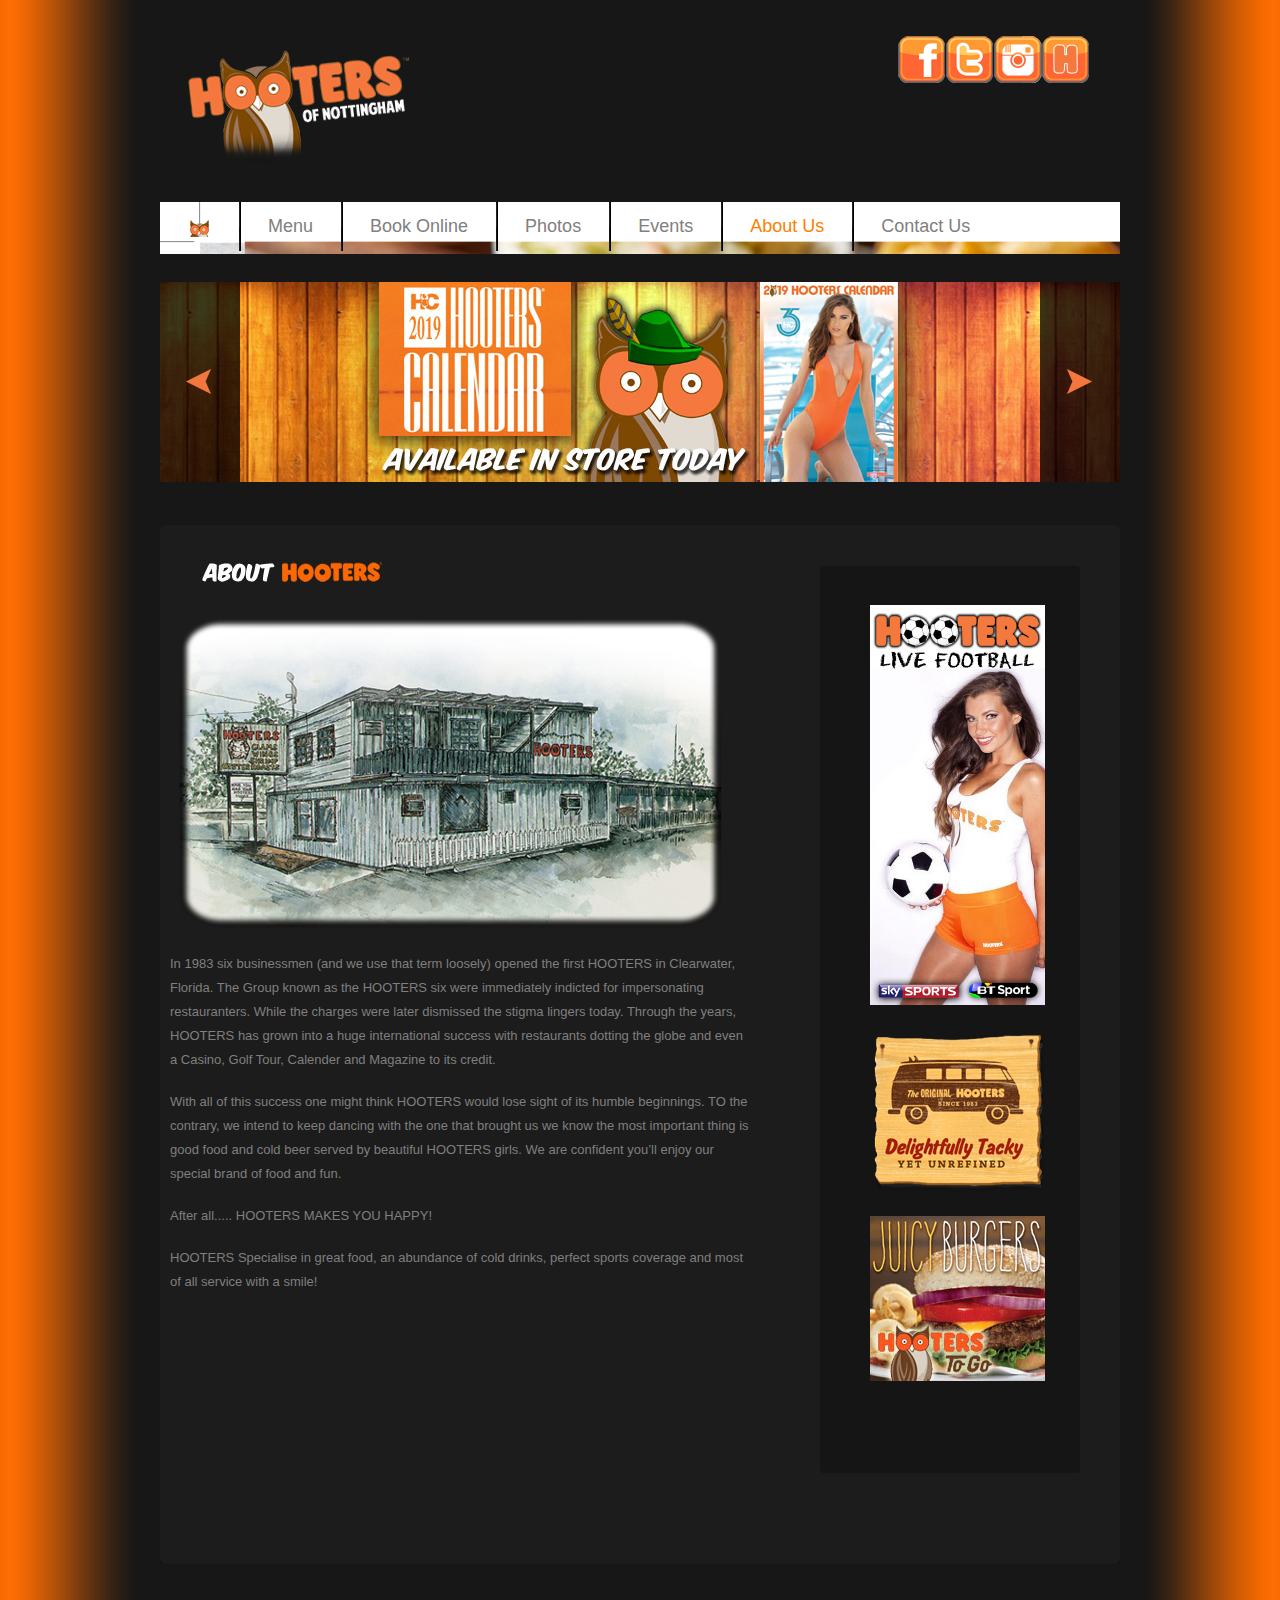
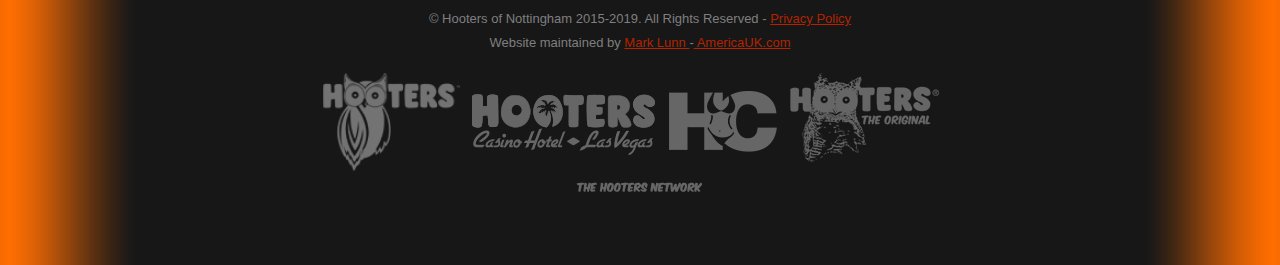
==== aboutus.html @ 4b5f1d2c "Base - 1.0.0" ====
<!DOCTYPE html>
<html lang="en">
<head>
 <link rel="apple-touch-icon" sizes="57x57" href="/apple-icon-57x57.png">
<link rel="apple-touch-icon" sizes="60x60" href="/apple-icon-60x60.png">
<link rel="apple-touch-icon" sizes="72x72" href="/apple-icon-72x72.png">
<link rel="apple-touch-icon" sizes="76x76" href="/apple-icon-76x76.png">
<link rel="apple-touch-icon" sizes="114x114" href="/apple-icon-114x114.png">
<link rel="apple-touch-icon" sizes="120x120" href="/apple-icon-120x120.png">
<link rel="apple-touch-icon" sizes="144x144" href="/apple-icon-144x144.png">
<link rel="apple-touch-icon" sizes="152x152" href="/apple-icon-152x152.png">
<link rel="apple-touch-icon" sizes="180x180" href="/apple-icon-180x180.png">
<link rel="icon" type="image/png" sizes="192x192"  href="/android-icon-192x192.png">
<link rel="icon" type="image/png" sizes="32x32" href="/favicon-32x32.png">
<link rel="icon" type="image/png" sizes="96x96" href="/favicon-96x96.png">
<link rel="icon" type="image/png" sizes="16x16" href="/favicon-16x16.png">
<link rel="manifest" href="/manifest.json">
<meta name="msapplication-TileColor" content="#ffffff">
<meta name="msapplication-TileImage" content="/ms-icon-144x144.png">
<meta name="theme-color" content="#ffffff"> <title>Hooters of Nottingham - About Us</title>
    <meta charset="utf-8">
    <link rel="stylesheet" href="css/reset.css" type="text/css" media="screen">
    <link rel="stylesheet" href="css/style.css" type="text/css" media="screen">
    <link rel="stylesheet" href="css/grid.css" type="text/css" media="screen">   
    <script src="js/jquery-1.7.1.min.js" type="text/javascript"></script>
    <script src="js/cufon-yui.js" type="text/javascript"></script>
    <script src="js/cufon-replace.js" type="text/javascript"></script>
    <script src="js/Vegur_500.font.js" type="text/javascript"></script> 
    <script src="js/FF-cash.js" type="text/javascript"></script>      
    <script src="js/tms-0.3.js" type="text/javascript"></script>
    <script src="js/tms_presets.js" type="text/javascript"></script>
    <script src="js/jquery.easing.1.3.js" type="text/javascript"></script>
    <script src="js/jquery.equalheights.js" type="text/javascript"></script>
	<!--[if lt IE 8]>
    <div style=' clear: both; text-align:center; position: relative;'>
        
        </a>
    </div>
	<![endif]-->
    <!--[if lt IE 9]>
   		<script type="text/javascript" src="js/html5.js"></script>
        <link rel="stylesheet" href="css/ie.css" type="text/css" media="screen">
	<![endif]-->
    <style type="text/css">
<!--
.style3 {font-size: 18px}
.style4 {color: #FFFFFF}
.style6 {font-size: 12px}
.style7 {color: #7F7F7F}
.style9 {
	font-size: x-large;
	color: #FF6600;
}
.style12 {
	font-size: 14px;
	color: #FF6600;
}
.style14 {color: #FF6600; font-weight: bold; }
-->
    </style>
    <script src="Scripts/AC_ActiveX.js" type="text/javascript"></script>
    <script src="Scripts/AC_RunActiveContent.js" type="text/javascript"></script>
</head>
<body id="page1"><div id="fb-root"></div>
<script>(function(d, s, id) {
  var js, fjs = d.getElementsByTagName(s)[0];
  if (d.getElementById(id)) return;
  js = d.createElement(s); js.id = id;
  js.src = "//connect.facebook.net/en_US/all.js#xfbml=1";
  fjs.parentNode.insertBefore(js, fjs);
}(document, 'script', 'facebook-jssdk'));</script>
	<div class="main-bg">
        <div class="bg">
            <!--==============================header=================================-->
            <header>
                <div class="main">
                    <div class="wrapper">
                        <h1><a href="index.html">logo</a></h1>
                        <div class="fright">
                            <div class="indent"><span class="phone"><a href="https://www.facebook.com/pages/Hooters-of-Nottingham/21602731439" target="_blank"><img src="images/facebook.png" alt="Facebook" width="48" height="48" border="0"></a><a href="https://twitter.com/Hootersnotts" target="_blank"><img src="images/twitter.png" alt="Twitter" width="48" height="48" border="0"></a><a href="https://www.instagram.com/hootersnotts" target="_blank"><img src="images/instagram.png" alt="Instagram" border="0"></a><img src="images/Hooters.png" alt="Hooters.com" width="48" height="48" border="0"></span>                            </div>
                        </div>
                    </div>
                    <nav>
                        <ul class="menu">
                            <li><a href="index.html">Home</a></li>
                            <li><a href="menu.html">Menu</a></li>
                            <li><a href="bookonline.html">Book Online  </a></li>
                            <li><a href="photos.html">Photos</a></li>
                            <li><a href="events.html">Events</a></li>
                            <li><a class="active" href="aboutus.html">About us </a></li>
							<li><a href="contactus.html">Contact us </a></li>
                        </ul>
                    </nav>
                    <div class="slider-wrapper">
                        <div class="slider">
                            <ul class="items">
                                         <li>
                                    <img src="images/slider-img1.jpg" alt="" />
                                </li>
                                <li>
                                    <img src="images/slider-img2.jpg" alt="" />
                                </li>
								<li>
                                    <img src="images/slider-img3.jpg" alt="" />
                                </li>
								<li>
                                    <img src="images/slider-img4.jpg" alt="" />
                                </li>
                             
                                  
                            </ul>
                        </div>
                        <a class="prev" href="#">prev</a>
                        <a class="next" href="#">next</a>
                  </div>
                </div>
            </header>
            
            <!--==============================content================================-->
            <section id="content"><div class="ic"></div>
                <div class="main">
                    <div class="container_12">
                      <div class="container-bot">
                            <div class="container-top">
                                <div class="container">
                                    <div class="wrapper">
                                        <article class="grid_8">
                                          <div class="indent-left">
                                                <h2 class="style9"><img src="images/about.jpg" alt="" width="478" height="40"></h2>
                                          </div>
                                          <table width="580" border="0" align="center">
                                            <tr>
                                              <td><div class="indent-left">
                                                <h2 class="style9">&nbsp;</h2>
                                              </div>
                                                <p><img src="images/Original-Restaurant.jpg" alt="Original Hooters Clearwater Florida USA" width="560" height="325"></p>
                                                <p>In 1983 six businessmen (and we use that term loosely) opened the first HOOTERS in Clearwater, Florida. The Group known as the HOOTERS six were immediately indicted for impersonating restauranters. While the charges were later dismissed the stigma lingers today. Through the years, HOOTERS has grown into a huge international success with restaurants dotting the globe and even a Casino, Golf Tour, Calender and Magazine to its credit.</p>
                                                <p>With all of this success one might think HOOTERS would lose sight of its humble beginnings. TO the contrary, we intend to keep dancing with the one that brought us we know the most important thing is good food and cold beer served by beautiful HOOTERS girls. We are confident you’ll enjoy our special brand of food and fun.</p>
                                                <p>After all..... HOOTERS MAKES YOU HAPPY!</p>
                                                <p>HOOTERS Specialise in great food, an abundance of cold drinks, perfect sports coverage and most of all service with a smile!</p>
                                              </td>
                                            </tr>
                                          </table>
                                          <p>&nbsp;</p>
                                          <p>&nbsp;</p>
                                    <div class="indent-left"><BR>
                                              <p class="prev-indent-bot"><a href="http://www.modifiednationals.co.uk" target="_parent"></a>&nbsp;</p>
                                          </div>
                                        </article>
                                        <article class="grid_4">
                                          <div class="indent-left2 indent-top">
                                                <div class="box p4">
                                                  <div class="padding">
                                                    <div align="center">
                                                      <p class="p0 style3 style4">&nbsp;</p>
                                                      <p class="p0 style3 style7"><img src="images/football.jpg" alt="Live Football at Hooters" width="175" height="400"></p>
                                                      
                                                      <p class="p0 style3 style7">&nbsp;</p>
                                                      <p class="p0 style3 style7"><img src="images/btn_deck_tacky-sm.png" alt="Original Hooters" width="175" height="163" border="0"></p>
                                                      <p class="p0 style3 style7">&nbsp;</p>
                                                      <p class="p0 style3 style7"><a href="menu.html"><img src="images/img-juicy-burgers-sm.jpg" alt="Hooters Burgers" width="175" height="165" border="0"></a></p>
                                                      <p class="p0 style3 style7">&nbsp;</p>
                                                      <p class="p0 style3 style7"> <p class="p0 style4 style6">&nbsp;</p>
                                                      <p class="p0 style4 style6">&nbsp;</p>
                                                    </div>
                                                  </div>
                                                </div>
                                          </div>
                                        </article>
                                  </div>
                                </div>
                            </div>
                      </div>
                    </div>
                </div>
            </section>
            
            <!--==============================footer=================================-->
           <footer>
                <div class="main">
                  <p><span>&copy; Hooters of Nottingham 2015-2019. All Rights Reserved - <a href="privacypolicy.html">Privacy Policy</a><BR>
                  Website maintained by <a href="mailto:mark.lunn@hootersnottingham.co.uk">Mark Lunn </a>-<a href="http://www.americauk.com" target="_blank"> AmericaUK.com</a> </span></p>
                  <div align="center">
                    <table width="650" border="0" align="center">
                      <tr>
                        <td width="141"><div align="right"><img src="images/Hooters_Logo_White.png" alt="Hooters.com" width="137" height="98" border="0"></div></td>
                        <td width="203"><div align="center"><img src="images/hooters-casino.png" alt="Hooters Casino" width="184" height="100" border="0" align="middle"></div></td>
                        <td width="118"><img src="images/hooters-calendar.png" alt="Hooters Calendar" width="108" height="100" border="0"></td>
                        <td width="170"><img src="images/original-hooters.png" alt="Original Hooters" width="149" height="89" border="0"></td>
                      </tr>
                    </table>
                  </div>
                  <p><img src="images/hootersnetwork.jpg" alt="The Hooters Network" width="161" height="34"></p>
                  <p><a href="http://www.hooters.com" target="_blank"></a></p>
              </div>
            </footer>
        </div>
    </div>
	<script type="text/javascript"> Cufon.now(); </script>
    <script type="text/javascript">
		$(window).load(function() {
			$('.slider')._TMS({
				duration:1000,
				easing:'easeOutQuint',
				preset:'simpleFade',
				slideshow:7000,
				banners:false,
				pauseOnHover:true,
				pagination:false,
				pagNums:false,
				nextBu:'.next',
				prevBu:'.prev'
			});
		});
    </script>



<script type="text/javascript"> 




(function() { 




    var rotator = document.getElementById('rotator');  // change to match image ID 





    var imageDir = 'images/';                          // change to match images folder 




    var delayInSeconds = 5;                            // set number of seconds delay 





    // list image names 




    var images = ['image2.jpg', 'image5.jpg', 'image1.jpg']; 









    // don't change below this line 





    var num = 0; 





    var changeImage = function() { 




        var len = images.length; 




 
        rotator.src = imageDir + images[num++]; 





        if (num == len) { 




             num = 0; 





        } 





    }; 




 
    setInterval(changeImage, delayInSeconds * 1000); 




 
})(); 





</script> 
</body>
</html>
---- css/style.css ----
/* Getting the new tags to behave */
article, aside, audio, canvas, command, datalist, details, embed, figcaption, figure, footer, header, hgroup, keygen, meter, nav, output, progress, section, source, video {display:block;}
mark, rp, rt, ruby, summary, time {display:inline;}

/* Global properties ======================================================== */
html {width:100%; height:100%;}

body {font-family:Arial, Helvetica, sans-serif;font-size:100%;color:#7f7f7f;min-width:960px;height:100%;background:url(../images/body-bg.jpg) center top repeat #151515}
.ic {border:0;float:right;background:#fff;color:#f00;width:50%;line-height:10px;font-size:10px;margin:-220% 0 0 0;overflow:hidden;padding:0}
.main-bg {width:100%; min-height:100%; background:url(../images/bg-2.jpg) center top repeat-x;}
.bg {width:100%; min-height:100%; background:url(../images/bg.jpg) center top repeat;}

.main {
	width:960px; 	
	padding:0;
	margin:0 auto;
	font-size:13px;
	line-height:24px;
}

a {color:#b22300; outline:none;}
a:hover {text-decoration:none;}

.col-1, .col-2 {float:left; width:160px;}
.col-1 {margin-right:50px;}

.wrapper {width:100%; overflow:hidden;}
.extra-wrap {overflow:hidden;}
 
p {margin-bottom:18px;}
.p0 {margin-bottom:0px;}
.p1 {margin-bottom:8px;}
.p2 {margin-bottom:15px;}
.p3 {margin-bottom:30px;}
.p4 {margin-bottom:45px;}
.p5 {margin-bottom:50px;}

.fleft {float:left;}
.fright {float:right;}

.alignright {text-align:right;}
.aligncenter {text-align:center;}

.color-1 {color:#fff;}
.color-2 {color:#000;}
.color-3 {color:#b22300;}

/*********************************boxes**********************************/
.indent {padding:41px 30px 0 0;}
.indent-top {padding-top:15px;}
.indent-left {padding-left:30px;}
.indent-left2 {padding-left:10px;}
.indent-right {padding-right:50px;}

.indent-bot {margin-bottom:20px;}
.indent-bot2 {margin-bottom:30px;}
.indent-bot3 {margin-bottom:45px;}

.prev-indent-bot {margin-bottom:10px;}
.prev-indent-bot2 {margin-bottom:5px;}
.img-indent-bot {margin-bottom:25px;}
.margin-bot {margin-bottom:35px;}

.img-indent {float:left; margin:0 19px 0px 0;}	
.img-indent2 {float:left; margin:0 25px 0px 0;}	
.img-indent3 {float:left; margin:0 30px 0px 0;}	
.img-indent-r {float:right; margin:0 0px 0px 40px;}	

.buttons a:hover {cursor:pointer;}

.menu li a,
.list-1 li a,
.link,
.link-1,
.link-2,
.button,
h1 a {text-decoration:none;}	

/*********************************header*************************************/
header {
	width:100%;
	position:relative; 
	z-index:2;
}

h1 {
	padding:45px 20px 37px 26px; 
	background:url 0 0 no-repeat;
	float:left;
}
	h1 a {
		display:block;
		width:230px;
		height:120px;
		text-indent:-999em;
		background:url(../images/hooters-uk-logo.png) 0 0 no-repeat;
	}
.address {
	display:block;
	font-size:14px;
	line-height:28px;
	text-align:right;
	color:#b22300;
}
.phone {
	display:block;
	font-size:25px;
	line-height:30px;
	text-align:right;
	color:#fff;
	margin-top:-5px;
}
	
/***** menu *****/
header nav {
	width:100%;
	height:52px;
	background:url(../images/menu-bg.jpg) 0 0 no-repeat;
	overflow:hidden;
}
	#page1 header nav {margin-bottom:28px;}

.menu li {
	float:left; 
	position:relative;
	background:url(../images/menu-spacer.gif) left top no-repeat;
}
	.menu > li:first-child {background:none;}
.menu li a {
	display:inline-block; 
	font-size:18px; 
	line-height:25px; 
	padding:12px 28px 12px 29px; 
	color:#808080; 
	text-transform:capitalize; 
}
	.menu > li:first-child > a {
		text-indent:-999em;
		background:url(../images/menu-home.png) center -25px no-repeat;
		min-width:22px;
	}
.menu li a.active,
.menu > li > a:hover {color:#FF8000;}
.menu > li:first-child > a.active,
.menu > li:first-child > a:hover {background-position:center 15px;}

/***** slider *****/
.slider-wrapper {
	width:960px;
	height:200px;
	overflow:hidden;
	position:relative;
}
.slider {
	width:960px;
	height:200px;
}
.items {display:none;}

.prev,
.next {
	display:block;
	width:80px;
	height:200px;
	text-indent:-9999em;
	position:absolute;
	z-index:99;
	top:50%;
	margin-top:-100px;
}
.prev {background:url(../images/slider-prev.png) 0 0 no-repeat; left:0;}
.next {background:url(../images/slider-next.png) 0 0 no-repeat; right:0;}

/*********************************content*************************************/
#content {
	width:100%; 
	padding:43px 0;
	position:relative;
	z-index:1;
}

.spacer-1 {
	width:100%; 
	background:url(../images/pic-1.gif) 217px 0 repeat-y;
}

h2 {
	font-size:40px; 
	line-height:1.2em; 
	color:#fff;
	font-weight:normal;
	letter-spacing:-1px;
	margin-bottom:9px;
}
h3 {
	font-size:25px; 
	line-height:2em; 
	color:#fff;
	margin-bottom:2px;
}
	h3 strong {display:block; margin-top:-25px;}
h4 {
	font-size:18px;
	line-height:25px;
	color:#f0f0f0;
	font-weight:normal;
	margin-bottom:8px;
}
h6 {color:#fff; font-weight:normal; margin-bottom:3px;}

.border-bot {
	width:100%; 
	padding-bottom:31px; 
	background:url(../images/pic-1.gif) 0 bottom repeat-x;
}
.border-bot2 {
	width:100%; 
	padding-bottom:23px; 
	margin-bottom:18px;
	background:url(../images/pic-1.gif) 0 bottom repeat-x;
}

.box {
	width:260px; 
	background:#151515;
	border-radius:4px;
	-moz-border-radius:4px;
	-webkit-border-radius:4px;
}
	.box .padding {padding:15px 15px 20px 30px;}

.container-bot {
	width:100%;
	padding-bottom:6px;
	background:url(../images/container-bot.png) left bottom no-repeat;
}
.container-top {
	width:100%;
	padding-top:6px;
	background:url(../images/container-top.png) left top no-repeat;
}
.container {
	width:100%;
	padding:20px 0 40px;
	background:url(../images/container-tail.png) left top repeat-y;
}

.button {
	display:inline-block; 
	padding:5px 15px 6px;
	font-size:13px;
	line-height:1.23em;
	font-weight:bold;
	color:#000; 
	background:url(../images/button-tail.gif) 0 0 repeat-x #fb4400;
	cursor:pointer;
	border-radius:3px;
	-moz-border-radius:3px;
	-webkit-border-radius:3px;
}
.button:hover {background:#fb4400; color:#fff;}

.list-1 li {
	line-height:18px; 
	padding:8px 0 8px 10px; 
	background:url(../images/marker-1.gif) 0 15px no-repeat;
}
	.list-1 a {
		display:inline-block;
		color:#7f7f7f;
		font-weight:bold;
	}
	.list-1 a:hover {color:#b22300;}

.list-2 li {
	line-height:20px; 
	padding:5px 0 5px 10px; 
	background:url(../images/marker-1.gif) 0 13px no-repeat;
}
	.list-2 a {display:inline-block;}
	.list-2 a:hover {text-decoration:none;}
	
	#page4 .list-2 a {color:#7f7f7f; text-decoration:none;}
	#page4 .list-2 a:hover {text-decoration:underline;}

.link:hover {text-decoration:underline;} 

.link-1 {
	display:inline-block; 
	font-weight:bold;
	padding-left:14px; 
	color:#fff;
	background:url(../images/marker-2.gif) 0 10px no-repeat;
}
.link-1:hover {text-decoration:underline;} 

.link-2 {color:#7f7f7f;}
.link-2:hover {text-decoration:underline;}

.text-1,
.text-2 {
	display:inline-block;
	font-size:40px;
	line-height:1.2em;
	color:#fff;
	letter-spacing:-1px;
} 

dl span {float:left; width:80px;}

dl.main-address dt {margin-bottom:5px;}
dl.main-address span {float:left; width:74px; color:#fff;}

.price-list td {border:1px solid #343434; line-height:39px;}
.price-list thead td {width:139px; text-align:center; color:#fff; font-weight:bold;}
.price-list td:first-child {width:158px;}
.price-list tbody td:first-child {color:#fff; font-weight:bold; text-align:left; text-indent:19px;}
.price-list tbody td {text-align:center;}

/**** Lightbox ****/
.lightbox {
	position:relative;
	z-index:1;
	overflow:hidden;
	display:inline-block;
	cursor:pointer;
	}
	.lightbox img {
		position:relative;
		z-index:1;
	}
	.lightbox span {
		display:inline-block;
		position:absolute;
		left:0px;
		top:0;
		width:100%;
		height:100%;
		background:url(../images/video-marker.png) no-repeat 50% 50%;
		z-index:2;
		padding:0;
	}

/***** contact form *****/
#contact-form {
	display:block;
	width:100%;
}
	#contact-form label {
		display:block; 
		height:34px; 
		overflow:hidden;
	}
	#contact-form input {
		float:left; 
		width:259px; 
		font-size:13px; 
		line-height:1.23em;
		color:#808080;
		padding:5px 10px; 
		margin:0; 
		font-family:Arial, Helvetica, sans-serif; 
		border:none;
		background:#fff;
		outline:none;
		border-radius:2px;
		-moz-border-radius:2px;
		-webkit-border-radius:2px;
	}
	#contact-form textarea {
		float:left;
		height:380px; 
		width:489px;
		max-height:380px; 
		max-width:489px;
		min-height:380px; 
		min-width:489px;
		font-size:12px; 
		line-height:1.25em;
		color:#808080;
		padding:5px 10px; 
		margin:0; 
		font-family:Arial, Helvetica, sans-serif; 
		border:none;
		background:#fff;
		overflow:auto;
		outline:none;
		border-radius:2px;
		-moz-border-radius:2px;
		-webkit-border-radius:2px;
	}
.text-form {
	float:left; 
	display:block; 
	font-size:13px;
	line-height:26px;
	width:70px; 
	color:#7f7f7f;
	font-family:Arial, Helvetica, sans-serif;
}

.buttons {padding:20px 10px 0 0; text-align:right;}
.buttons a {margin-left:15px; padding:5px 32px 6px;}
		
/****************************footer************************/
footer {
	width:100%; 
	padding:0 0 40px;
	text-align:center;
}
	footer span {display:block;}
---- css/grid.css ----
/*
	Variable Grid System.
	Learn more ~ http://www.spry-soft.com/grids/
	Based on 960 Grid System - http://960.gs/

	Licensed under GPL and MIT.
*/


/* Containers
----------------------------------------------------------------------------------------------------*/
.container_12 {
	margin-left: auto;
	margin-right: auto;
	width: 960px;
}

/* Grid >> Global
----------------------------------------------------------------------------------------------------*/

.grid_1,
.grid_2,
.grid_3,
.grid_4,
.grid_5,
.grid_6,
.grid_7,
.grid_8,
.grid_9,
.grid_10,
.grid_11,
.grid_12 {
	display:inline;
	float: left;
	position: relative;
	margin-left: 10px;
	margin-right: 10px;
}

/* Grid >> Children (Alpha ~ First, Omega ~ Last)
----------------------------------------------------------------------------------------------------*/

.alpha {
	margin-left: 0;
}

.omega {
	margin-right: 0;
}

/* Grid >> 12 Columns
----------------------------------------------------------------------------------------------------*/

.container_12 .grid_1 {
	width:60px;
}

.container_12 .grid_2 {
	width:140px;
}

.container_12 .grid_3 {
	width:220px;
}

.container_12 .grid_4 {
	width:300px;
}

.container_12 .grid_5 {
	width:380px;
}

.container_12 .grid_6 {
	width:460px;
}

.container_12 .grid_7 {
	width:540px;
}

.container_12 .grid_8 {
	width:620px;
}

.container_12 .grid_9 {
	width:700px;
}

.container_12 .grid_10 {
	width:780px;
}

.container_12 .grid_11 {
	width:860px;
}

.container_12 .grid_12 {
	width:940px;
}



/* Prefix Extra Space >> 12 Columns
----------------------------------------------------------------------------------------------------*/

.container_12 .prefix_1 {
	padding-left:80px;
}

.container_12 .prefix_2 {
	padding-left:160px;
}

.container_12 .prefix_3 {
	padding-left:240px;
}

.container_12 .prefix_4 {
	padding-left:320px;
}

.container_12 .prefix_5 {
	padding-left:400px;
}

.container_12 .prefix_6 {
	padding-left:480px;
}

.container_12 .prefix_7 {
	padding-left:560px;
}

.container_12 .prefix_8 {
	padding-left:640px;
}

.container_12 .prefix_9 {
	padding-left:720px;
}

.container_12 .prefix_10 {
	padding-left:800px;
}

.container_12 .prefix_11 {
	padding-left:880px;
}



/* Suffix Extra Space >> 12 Columns
----------------------------------------------------------------------------------------------------*/

.container_12 .suffix_1 {
	padding-right:80px;
}

.container_12 .suffix_2 {
	padding-right:160px;
}

.container_12 .suffix_3 {
	padding-right:240px;
}

.container_12 .suffix_4 {
	padding-right:320px;
}

.container_12 .suffix_5 {
	padding-right:400px;
}

.container_12 .suffix_6 {
	padding-right:480px;
}

.container_12 .suffix_7 {
	padding-right:560px;
}

.container_12 .suffix_8 {
	padding-right:640px;
}

.container_12 .suffix_9 {
	padding-right:720px;
}

.container_12 .suffix_10 {
	padding-right:800px;
}

.container_12 .suffix_11 {
	padding-right:880px;
}



/* Push Space >> 12 Columns
----------------------------------------------------------------------------------------------------*/

.container_12 .push_1 {
	left:80px;
}

.container_12 .push_2 {
	left:160px;
}

.container_12 .push_3 {
	left:240px;
}

.container_12 .push_4 {
	left:320px;
}

.container_12 .push_5 {
	left:400px;
}

.container_12 .push_6 {
	left:480px;
}

.container_12 .push_7 {
	left:560px;
}

.container_12 .push_8 {
	left:640px;
}

.container_12 .push_9 {
	left:720px;
}

.container_12 .push_10 {
	left:800px;
}

.container_12 .push_11 {
	left:880px;
}



/* Pull Space >> 12 Columns
----------------------------------------------------------------------------------------------------*/

.container_12 .pull_1 {
	left:-80px;
}

.container_12 .pull_2 {
	left:-160px;
}

.container_12 .pull_3 {
	left:-240px;
}

.container_12 .pull_4 {
	left:-320px;
}

.container_12 .pull_5 {
	left:-400px;
}

.container_12 .pull_6 {
	left:-480px;
}

.container_12 .pull_7 {
	left:-560px;
}

.container_12 .pull_8 {
	left:-640px;
}

.container_12 .pull_9 {
	left:-720px;
}

.container_12 .pull_10 {
	left:-800px;
}

.container_12 .pull_11 {
	left:-880px;
}




/* Clear Floated Elements
----------------------------------------------------------------------------------------------------*/

/* http://sonspring.com/journal/clearing-floats */

.clear {
	clear: both;
	display: block;
	overflow: hidden;
	visibility: hidden;
	width: 0;
	height: 0;
}

/* http://perishablepress.com/press/2008/02/05/lessons-learned-concerning-the-clearfix-css-hack */

.clearfix:after {
	clear: both;
	content: ' ';
	display: block;
	font-size: 0;
	line-height: 0;
	visibility: hidden;
	width: 0;
	height: 0;
}

.clearfix {
	display: inline-block;
}

* html .clearfix {
	height: 1%;
}

.clearfix {
	display: block;
}
---- css/ie.css ----
.button,
#contact-form input,
#contact-form textarea {behavior: url(js/PIE.htc); position:relative;}
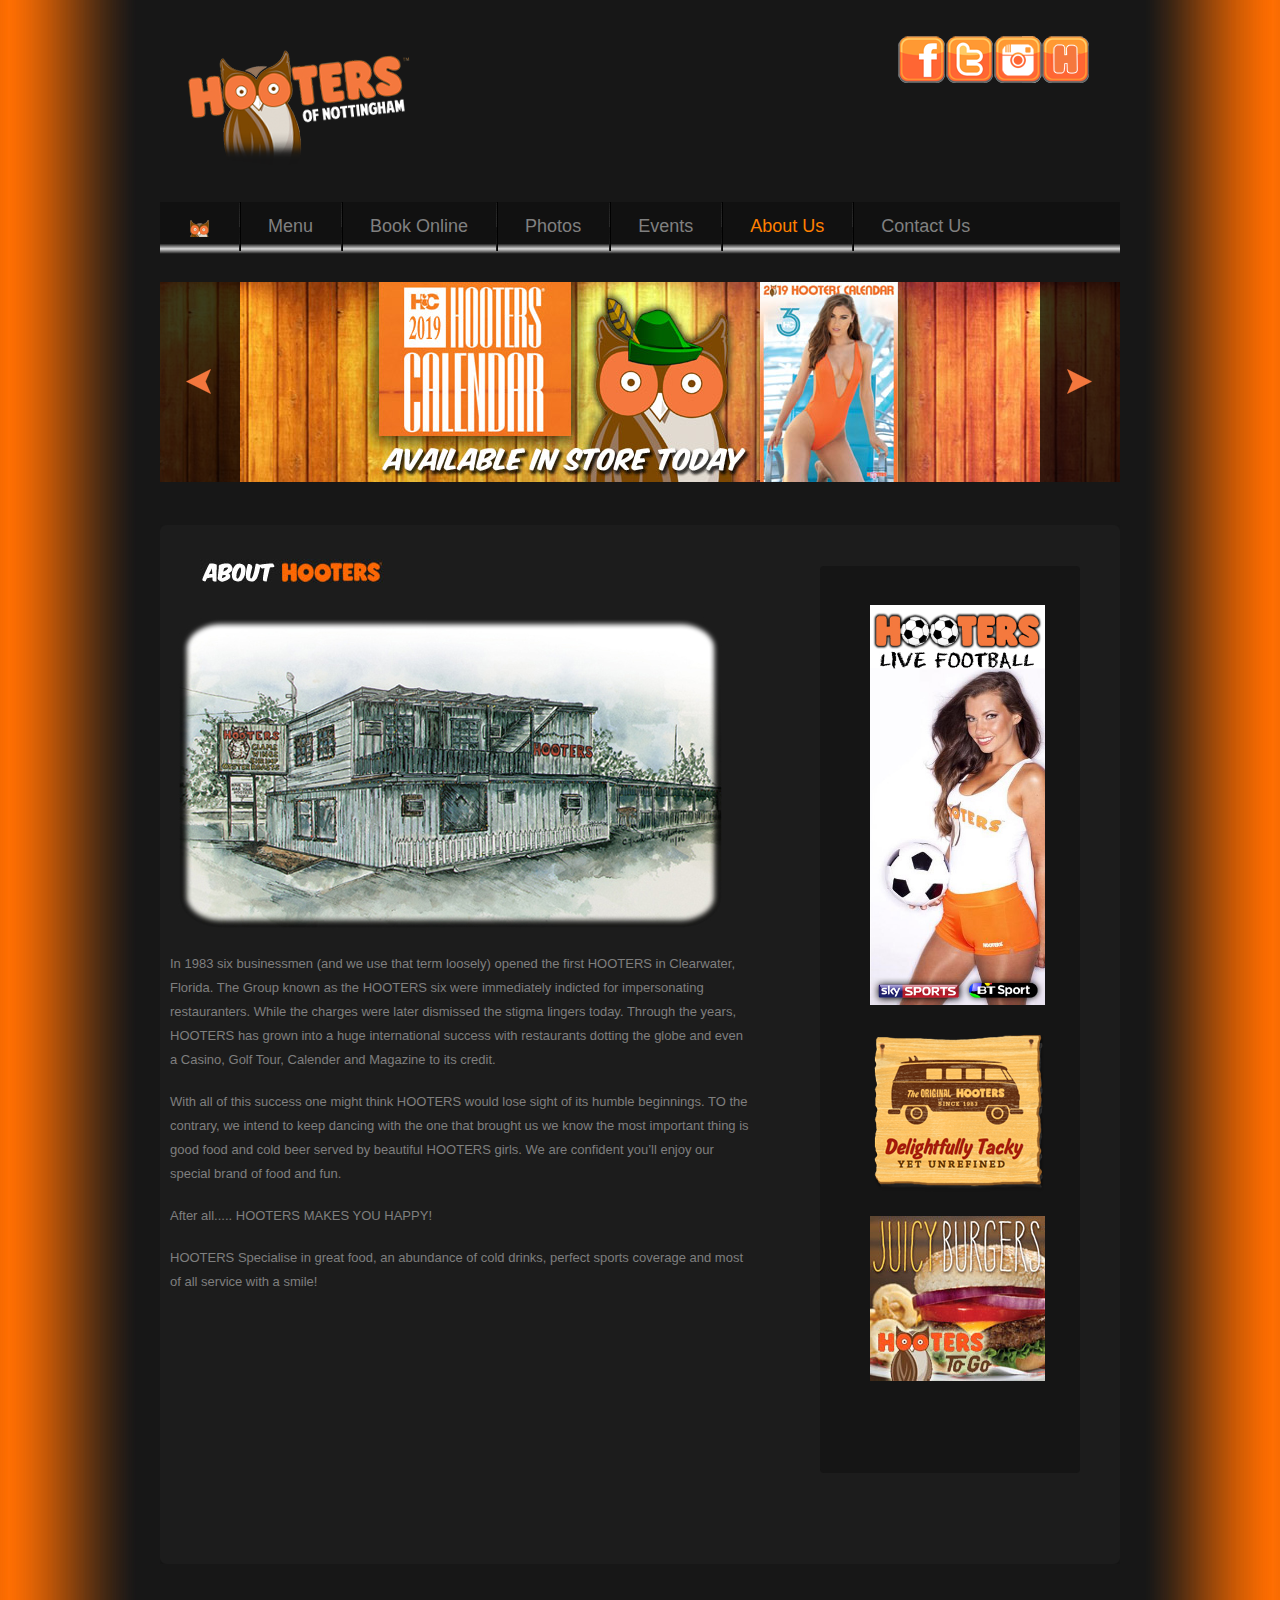
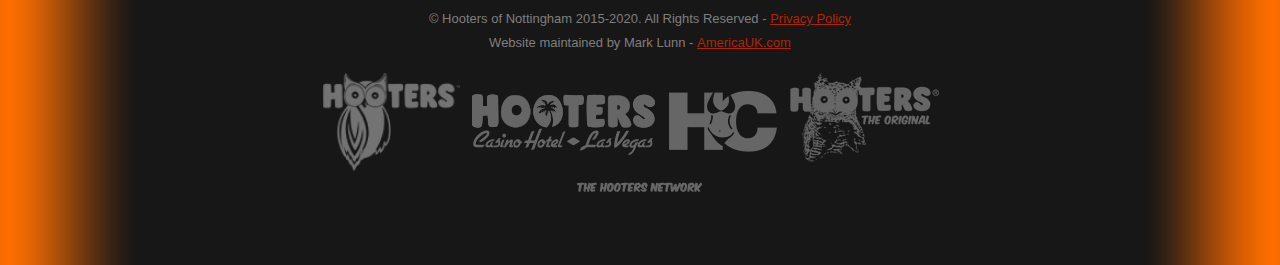
==== commit 398d5b8f: "Updates" ====
--- a/aboutus.html
+++ b/aboutus.html
@@ -1,327 +1,447 @@
 <!DOCTYPE html>
 <html lang="en">
-<head>
- <link rel="apple-touch-icon" sizes="57x57" href="/apple-icon-57x57.png">
-<link rel="apple-touch-icon" sizes="60x60" href="/apple-icon-60x60.png">
-<link rel="apple-touch-icon" sizes="72x72" href="/apple-icon-72x72.png">
-<link rel="apple-touch-icon" sizes="76x76" href="/apple-icon-76x76.png">
-<link rel="apple-touch-icon" sizes="114x114" href="/apple-icon-114x114.png">
-<link rel="apple-touch-icon" sizes="120x120" href="/apple-icon-120x120.png">
-<link rel="apple-touch-icon" sizes="144x144" href="/apple-icon-144x144.png">
-<link rel="apple-touch-icon" sizes="152x152" href="/apple-icon-152x152.png">
-<link rel="apple-touch-icon" sizes="180x180" href="/apple-icon-180x180.png">
-<link rel="icon" type="image/png" sizes="192x192"  href="/android-icon-192x192.png">
-<link rel="icon" type="image/png" sizes="32x32" href="/favicon-32x32.png">
-<link rel="icon" type="image/png" sizes="96x96" href="/favicon-96x96.png">
-<link rel="icon" type="image/png" sizes="16x16" href="/favicon-16x16.png">
-<link rel="manifest" href="/manifest.json">
-<meta name="msapplication-TileColor" content="#ffffff">
-<meta name="msapplication-TileImage" content="/ms-icon-144x144.png">
-<meta name="theme-color" content="#ffffff"> <title>Hooters of Nottingham - About Us</title>
-    <meta charset="utf-8">
-    <link rel="stylesheet" href="css/reset.css" type="text/css" media="screen">
-    <link rel="stylesheet" href="css/style.css" type="text/css" media="screen">
-    <link rel="stylesheet" href="css/grid.css" type="text/css" media="screen">   
+  <head>
+    <link rel="apple-touch-icon" sizes="57x57" href="/apple-icon-57x57.png" />
+    <link rel="apple-touch-icon" sizes="60x60" href="/apple-icon-60x60.png" />
+    <link rel="apple-touch-icon" sizes="72x72" href="/apple-icon-72x72.png" />
+    <link rel="apple-touch-icon" sizes="76x76" href="/apple-icon-76x76.png" />
+    <link
+      rel="apple-touch-icon"
+      sizes="114x114"
+      href="/apple-icon-114x114.png"
+    />
+    <link
+      rel="apple-touch-icon"
+      sizes="120x120"
+      href="/apple-icon-120x120.png"
+    />
+    <link
+      rel="apple-touch-icon"
+      sizes="144x144"
+      href="/apple-icon-144x144.png"
+    />
+    <link
+      rel="apple-touch-icon"
+      sizes="152x152"
+      href="/apple-icon-152x152.png"
+    />
+    <link
+      rel="apple-touch-icon"
+      sizes="180x180"
+      href="/apple-icon-180x180.png"
+    />
+    <link
+      rel="icon"
+      type="image/png"
+      sizes="192x192"
+      href="/android-icon-192x192.png"
+    />
+    <link rel="icon" type="image/png" sizes="32x32" href="/favicon-32x32.png" />
+    <link rel="icon" type="image/png" sizes="96x96" href="/favicon-96x96.png" />
+    <link rel="icon" type="image/png" sizes="16x16" href="/favicon-16x16.png" />
+    <link rel="manifest" href="/manifest.json" />
+    <meta name="msapplication-TileColor" content="#ffffff" />
+    <meta name="msapplication-TileImage" content="/ms-icon-144x144.png" />
+    <meta name="theme-color" content="#ffffff" />
+    <title>Hooters of Nottingham - About Us</title>
+    <meta charset="utf-8" />
+    <link
+      rel="stylesheet"
+      href="css/reset.css"
+      type="text/css"
+      media="screen"
+    />
+    <link
+      rel="stylesheet"
+      href="css/style.css"
+      type="text/css"
+      media="screen"
+    />
+    <link rel="stylesheet" href="css/grid.css" type="text/css" media="screen" />
     <script src="js/jquery-1.7.1.min.js" type="text/javascript"></script>
     <script src="js/cufon-yui.js" type="text/javascript"></script>
     <script src="js/cufon-replace.js" type="text/javascript"></script>
-    <script src="js/Vegur_500.font.js" type="text/javascript"></script> 
-    <script src="js/FF-cash.js" type="text/javascript"></script>      
+    <script src="js/Vegur_500.font.js" type="text/javascript"></script>
+    <script src="js/FF-cash.js" type="text/javascript"></script>
     <script src="js/tms-0.3.js" type="text/javascript"></script>
     <script src="js/tms_presets.js" type="text/javascript"></script>
     <script src="js/jquery.easing.1.3.js" type="text/javascript"></script>
     <script src="js/jquery.equalheights.js" type="text/javascript"></script>
-	<!--[if lt IE 8]>
+    <!--[if lt IE 8]>
     <div style=' clear: both; text-align:center; position: relative;'>
         
         </a>
     </div>
 	<![endif]-->
     <!--[if lt IE 9]>
-   		<script type="text/javascript" src="js/html5.js"></script>
-        <link rel="stylesheet" href="css/ie.css" type="text/css" media="screen">
-	<![endif]-->
+      <script type="text/javascript" src="js/html5.js"></script>
+      <link rel="stylesheet" href="css/ie.css" type="text/css" media="screen" />
+    <![endif]-->
     <style type="text/css">
-<!--
-.style3 {font-size: 18px}
-.style4 {color: #FFFFFF}
-.style6 {font-size: 12px}
-.style7 {color: #7F7F7F}
-.style9 {
-	font-size: x-large;
-	color: #FF6600;
-}
-.style12 {
-	font-size: 14px;
-	color: #FF6600;
-}
-.style14 {color: #FF6600; font-weight: bold; }
--->
+      <!--
+      .style3 {font-size: 18px}
+      .style4 {color: #FFFFFF}
+      .style6 {font-size: 12px}
+      .style7 {color: #7F7F7F}
+      .style9 {
+      	font-size: x-large;
+      	color: #FF6600;
+      }
+      .style12 {
+      	font-size: 14px;
+      	color: #FF6600;
+      }
+      .style14 {color: #FF6600; font-weight: bold; }
+      -->
     </style>
     <script src="Scripts/AC_ActiveX.js" type="text/javascript"></script>
-    <script src="Scripts/AC_RunActiveContent.js" type="text/javascript"></script>
-</head>
-<body id="page1"><div id="fb-root"></div>
-<script>(function(d, s, id) {
-  var js, fjs = d.getElementsByTagName(s)[0];
-  if (d.getElementById(id)) return;
-  js = d.createElement(s); js.id = id;
-  js.src = "//connect.facebook.net/en_US/all.js#xfbml=1";
-  fjs.parentNode.insertBefore(js, fjs);
-}(document, 'script', 'facebook-jssdk'));</script>
-	<div class="main-bg">
-        <div class="bg">
-            <!--==============================header=================================-->
-            <header>
-                <div class="main">
+    <script
+      src="Scripts/AC_RunActiveContent.js"
+      type="text/javascript"
+    ></script>
+  </head>
+  <body id="page1">
+    <div id="fb-root"></div>
+    <script>
+      (function(d, s, id) {
+        var js,
+          fjs = d.getElementsByTagName(s)[0];
+        if (d.getElementById(id)) return;
+        js = d.createElement(s);
+        js.id = id;
+        js.src = "//connect.facebook.net/en_US/all.js#xfbml=1";
+        fjs.parentNode.insertBefore(js, fjs);
+      })(document, "script", "facebook-jssdk");
+    </script>
+    <div class="main-bg">
+      <div class="bg">
+        <!--==============================header=================================-->
+        <header>
+          <div class="main">
+            <div class="wrapper">
+              <h1><a href="index.html">logo</a></h1>
+              <div class="fright">
+                <div class="indent">
+                  <span class="phone"
+                    ><a
+                      href="https://www.facebook.com/pages/Hooters-of-Nottingham/21602731439"
+                      target="_blank"
+                      ><img
+                        src="images/facebook.png"
+                        alt="Facebook"
+                        width="48"
+                        height="48"
+                        border="0"/></a
+                    ><a href="https://twitter.com/Hootersnotts" target="_blank"
+                      ><img
+                        src="images/twitter.png"
+                        alt="Twitter"
+                        width="48"
+                        height="48"
+                        border="0"/></a
+                    ><a
+                      href="https://www.instagram.com/hootersnotts"
+                      target="_blank"
+                      ><img
+                        src="images/instagram.png"
+                        alt="Instagram"
+                        border="0"/></a
+                    ><img
+                      src="images/Hooters.png"
+                      alt="Hooters.com"
+                      width="48"
+                      height="48"
+                      border="0"
+                  /></span>
+                </div>
+              </div>
+            </div>
+            <nav>
+              <ul class="menu">
+                <li><a href="index.html">Home</a></li>
+                <li><a href="menu.html">Menu</a></li>
+                <li><a href="bookonline.html">Book Online </a></li>
+                <li><a href="photos.html">Photos</a></li>
+                <li><a href="events.html">Events</a></li>
+                <li><a class="active" href="aboutus.html">About us </a></li>
+                <li><a href="contactus.html">Contact us </a></li>
+              </ul>
+            </nav>
+            <div class="slider-wrapper">
+              <div class="slider">
+                <ul class="items">
+                  <li>
+                    <img src="images/slider-img1.jpg" alt="" />
+                  </li>
+                  <li>
+                    <img src="images/slider-img2.jpg" alt="" />
+                  </li>
+                  <li>
+                    <img src="images/slider-img3.jpg" alt="" />
+                  </li>
+                  <li>
+                    <img src="images/slider-img4.jpg" alt="" />
+                  </li>
+                </ul>
+              </div>
+              <a class="prev" href="#">prev</a>
+              <a class="next" href="#">next</a>
+            </div>
+          </div>
+        </header>
+
+        <!--==============================content================================-->
+        <section id="content">
+          <div class="ic"></div>
+          <div class="main">
+            <div class="container_12">
+              <div class="container-bot">
+                <div class="container-top">
+                  <div class="container">
                     <div class="wrapper">
-                        <h1><a href="index.html">logo</a></h1>
-                        <div class="fright">
-                            <div class="indent"><span class="phone"><a href="https://www.facebook.com/pages/Hooters-of-Nottingham/21602731439" target="_blank"><img src="images/facebook.png" alt="Facebook" width="48" height="48" border="0"></a><a href="https://twitter.com/Hootersnotts" target="_blank"><img src="images/twitter.png" alt="Twitter" width="48" height="48" border="0"></a><a href="https://www.instagram.com/hootersnotts" target="_blank"><img src="images/instagram.png" alt="Instagram" border="0"></a><img src="images/Hooters.png" alt="Hooters.com" width="48" height="48" border="0"></span>                            </div>
+                      <article class="grid_8">
+                        <div class="indent-left">
+                          <h2 class="style9">
+                            <img
+                              src="images/about.jpg"
+                              alt=""
+                              width="478"
+                              height="40"
+                            />
+                          </h2>
                         </div>
+                        <table width="580" border="0" align="center">
+                          <tr>
+                            <td>
+                              <div class="indent-left">
+                                <h2 class="style9">&nbsp;</h2>
+                              </div>
+                              <p>
+                                <img
+                                  src="images/Original-Restaurant.jpg"
+                                  alt="Original Hooters Clearwater Florida USA"
+                                  width="560"
+                                  height="325"
+                                />
+                              </p>
+                              <p>
+                                In 1983 six businessmen (and we use that term
+                                loosely) opened the first HOOTERS in Clearwater,
+                                Florida. The Group known as the HOOTERS six were
+                                immediately indicted for impersonating
+                                restauranters. While the charges were later
+                                dismissed the stigma lingers today. Through the
+                                years, HOOTERS has grown into a huge
+                                international success with restaurants dotting
+                                the globe and even a Casino, Golf Tour, Calender
+                                and Magazine to its credit.
+                              </p>
+                              <p>
+                                With all of this success one might think HOOTERS
+                                would lose sight of its humble beginnings. TO
+                                the contrary, we intend to keep dancing with the
+                                one that brought us we know the most important
+                                thing is good food and cold beer served by
+                                beautiful HOOTERS girls. We are confident you’ll
+                                enjoy our special brand of food and fun.
+                              </p>
+                              <p>After all..... HOOTERS MAKES YOU HAPPY!</p>
+                              <p>
+                                HOOTERS Specialise in great food, an abundance
+                                of cold drinks, perfect sports coverage and most
+                                of all service with a smile!
+                              </p>
+                            </td>
+                          </tr>
+                        </table>
+
+                        <p>&nbsp;</p>
+                        <p>&nbsp;</p>
+                        <div class="indent-left">
+                          <br />
+                          <p class="prev-indent-bot">
+                            <a
+                              href="http://www.modifiednationals.co.uk"
+                              target="_parent"
+                            ></a
+                            >&nbsp;
+                          </p>
+                        </div>
+                      </article>
+                      <article class="grid_4">
+                        <div class="indent-left2 indent-top">
+                          <div class="box p4">
+                            <div class="padding">
+                              <div align="center">
+                                <p class="p0 style3 style4">&nbsp;</p>
+                                <p class="p0 style3 style7">
+                                  <img
+                                    src="images/football.jpg"
+                                    alt="Live Football at Hooters"
+                                    width="175"
+                                    height="400"
+                                  />
+                                </p>
+
+                                <p class="p0 style3 style7">&nbsp;</p>
+                                <p class="p0 style3 style7">
+                                  <img
+                                    src="images/btn_deck_tacky-sm.png"
+                                    alt="Original Hooters"
+                                    width="175"
+                                    height="163"
+                                    border="0"
+                                  />
+                                </p>
+                                <p class="p0 style3 style7">&nbsp;</p>
+                                <p class="p0 style3 style7">
+                                  <a href="menu.html"
+                                    ><img
+                                      src="images/img-juicy-burgers-sm.jpg"
+                                      alt="Hooters Burgers"
+                                      width="175"
+                                      height="165"
+                                      border="0"
+                                  /></a>
+                                </p>
+                                <p class="p0 style3 style7">&nbsp;</p>
+                                <p class="p0 style3 style7"></p>
+                                <p class="p0 style4 style6">&nbsp;</p>
+                                <p class="p0 style4 style6">&nbsp;</p>
+                              </div>
+                            </div>
+                          </div>
+                        </div>
+                      </article>
                     </div>
-                    <nav>
-                        <ul class="menu">
-                            <li><a href="index.html">Home</a></li>
-                            <li><a href="menu.html">Menu</a></li>
-                            <li><a href="bookonline.html">Book Online  </a></li>
-                            <li><a href="photos.html">Photos</a></li>
-                            <li><a href="events.html">Events</a></li>
-                            <li><a class="active" href="aboutus.html">About us </a></li>
-							<li><a href="contactus.html">Contact us </a></li>
-                        </ul>
-                    </nav>
-                    <div class="slider-wrapper">
-                        <div class="slider">
-                            <ul class="items">
-                                         <li>
-                                    <img src="images/slider-img1.jpg" alt="" />
-                                </li>
-                                <li>
-                                    <img src="images/slider-img2.jpg" alt="" />
-                                </li>
-								<li>
-                                    <img src="images/slider-img3.jpg" alt="" />
-                                </li>
-								<li>
-                                    <img src="images/slider-img4.jpg" alt="" />
-                                </li>
-                             
-                                  
-                            </ul>
-                        </div>
-                        <a class="prev" href="#">prev</a>
-                        <a class="next" href="#">next</a>
                   </div>
                 </div>
-            </header>
-            
-            <!--==============================content================================-->
-            <section id="content"><div class="ic"></div>
-                <div class="main">
-                    <div class="container_12">
-                      <div class="container-bot">
-                            <div class="container-top">
-                                <div class="container">
-                                    <div class="wrapper">
-                                        <article class="grid_8">
-                                          <div class="indent-left">
-                                                <h2 class="style9"><img src="images/about.jpg" alt="" width="478" height="40"></h2>
-                                          </div>
-                                          <table width="580" border="0" align="center">
-                                            <tr>
-                                              <td><div class="indent-left">
-                                                <h2 class="style9">&nbsp;</h2>
-                                              </div>
-                                                <p><img src="images/Original-Restaurant.jpg" alt="Original Hooters Clearwater Florida USA" width="560" height="325"></p>
-                                                <p>In 1983 six businessmen (and we use that term loosely) opened the first HOOTERS in Clearwater, Florida. The Group known as the HOOTERS six were immediately indicted for impersonating restauranters. While the charges were later dismissed the stigma lingers today. Through the years, HOOTERS has grown into a huge international success with restaurants dotting the globe and even a Casino, Golf Tour, Calender and Magazine to its credit.</p>
-                                                <p>With all of this success one might think HOOTERS would lose sight of its humble beginnings. TO the contrary, we intend to keep dancing with the one that brought us we know the most important thing is good food and cold beer served by beautiful HOOTERS girls. We are confident you’ll enjoy our special brand of food and fun.</p>
-                                                <p>After all..... HOOTERS MAKES YOU HAPPY!</p>
-                                                <p>HOOTERS Specialise in great food, an abundance of cold drinks, perfect sports coverage and most of all service with a smile!</p>
-                                              </td>
-                                            </tr>
-                                          </table>
-                                          <p>&nbsp;</p>
-                                          <p>&nbsp;</p>
-                                    <div class="indent-left"><BR>
-                                              <p class="prev-indent-bot"><a href="http://www.modifiednationals.co.uk" target="_parent"></a>&nbsp;</p>
-                                          </div>
-                                        </article>
-                                        <article class="grid_4">
-                                          <div class="indent-left2 indent-top">
-                                                <div class="box p4">
-                                                  <div class="padding">
-                                                    <div align="center">
-                                                      <p class="p0 style3 style4">&nbsp;</p>
-                                                      <p class="p0 style3 style7"><img src="images/football.jpg" alt="Live Football at Hooters" width="175" height="400"></p>
-                                                      
-                                                      <p class="p0 style3 style7">&nbsp;</p>
-                                                      <p class="p0 style3 style7"><img src="images/btn_deck_tacky-sm.png" alt="Original Hooters" width="175" height="163" border="0"></p>
-                                                      <p class="p0 style3 style7">&nbsp;</p>
-                                                      <p class="p0 style3 style7"><a href="menu.html"><img src="images/img-juicy-burgers-sm.jpg" alt="Hooters Burgers" width="175" height="165" border="0"></a></p>
-                                                      <p class="p0 style3 style7">&nbsp;</p>
-                                                      <p class="p0 style3 style7"> <p class="p0 style4 style6">&nbsp;</p>
-                                                      <p class="p0 style4 style6">&nbsp;</p>
-                                                    </div>
-                                                  </div>
-                                                </div>
-                                          </div>
-                                        </article>
-                                  </div>
-                                </div>
-                            </div>
-                      </div>
+              </div>
+            </div>
+          </div>
+        </section>
+
+        <!--==============================footer=================================-->
+        <footer>
+          <div class="main">
+            <p>
+              <span
+                >&copy; Hooters of Nottingham 2015-2020. All Rights Reserved -
+                <a href="privacypolicy.html">Privacy Policy</a><br />
+                Website maintained by Mark Lunn -
+                <a href="http://www.americauk.com" target="_blank">
+                  AmericaUK.com</a
+                >
+              </span>
+            </p>
+            <div align="center">
+              <table width="650" border="0" align="center">
+                <tr>
+                  <td width="141">
+                    <div align="right">
+                      <img
+                        src="images/Hooters_Logo_White.png"
+                        alt="Hooters.com"
+                        width="137"
+                        height="98"
+                        border="0"
+                      />
                     </div>
-                </div>
-            </section>
-            
-            <!--==============================footer=================================-->
-           <footer>
-                <div class="main">
-                  <p><span>&copy; Hooters of Nottingham 2015-2019. All Rights Reserved - <a href="privacypolicy.html">Privacy Policy</a><BR>
-                  Website maintained by <a href="mailto:mark.lunn@hootersnottingham.co.uk">Mark Lunn </a>-<a href="http://www.americauk.com" target="_blank"> AmericaUK.com</a> </span></p>
-                  <div align="center">
-                    <table width="650" border="0" align="center">
-                      <tr>
-                        <td width="141"><div align="right"><img src="images/Hooters_Logo_White.png" alt="Hooters.com" width="137" height="98" border="0"></div></td>
-                        <td width="203"><div align="center"><img src="images/hooters-casino.png" alt="Hooters Casino" width="184" height="100" border="0" align="middle"></div></td>
-                        <td width="118"><img src="images/hooters-calendar.png" alt="Hooters Calendar" width="108" height="100" border="0"></td>
-                        <td width="170"><img src="images/original-hooters.png" alt="Original Hooters" width="149" height="89" border="0"></td>
-                      </tr>
-                    </table>
-                  </div>
-                  <p><img src="images/hootersnetwork.jpg" alt="The Hooters Network" width="161" height="34"></p>
-                  <p><a href="http://www.hooters.com" target="_blank"></a></p>
-              </div>
-            </footer>
-        </div>
+                  </td>
+                  <td width="203">
+                    <div align="center">
+                      <img
+                        src="images/hooters-casino.png"
+                        alt="Hooters Casino"
+                        width="184"
+                        height="100"
+                        border="0"
+                        align="middle"
+                      />
+                    </div>
+                  </td>
+                  <td width="118">
+                    <img
+                      src="images/hooters-calendar.png"
+                      alt="Hooters Calendar"
+                      width="108"
+                      height="100"
+                      border="0"
+                    />
+                  </td>
+                  <td width="170">
+                    <img
+                      src="images/original-hooters.png"
+                      alt="Original Hooters"
+                      width="149"
+                      height="89"
+                      border="0"
+                    />
+                  </td>
+                </tr>
+              </table>
+            </div>
+            <p>
+              <img
+                src="images/hootersnetwork.jpg"
+                alt="The Hooters Network"
+                width="161"
+                height="34"
+              />
+            </p>
+            <p><a href="http://www.hooters.com" target="_blank"></a></p>
+          </div>
+        </footer>
+      </div>
     </div>
-	<script type="text/javascript"> Cufon.now(); </script>
     <script type="text/javascript">
-		$(window).load(function() {
-			$('.slider')._TMS({
-				duration:1000,
-				easing:'easeOutQuint',
-				preset:'simpleFade',
-				slideshow:7000,
-				banners:false,
-				pauseOnHover:true,
-				pagination:false,
-				pagNums:false,
-				nextBu:'.next',
-				prevBu:'.prev'
-			});
-		});
+      Cufon.now();
     </script>
-
-
-
-<script type="text/javascript"> 
-
-
-
-
-(function() { 
-
-
-
-
-    var rotator = document.getElementById('rotator');  // change to match image ID 
-
-
-
-
-
-    var imageDir = 'images/';                          // change to match images folder 
-
-
-
-
-    var delayInSeconds = 5;                            // set number of seconds delay 
-
-
-
-
-
-    // list image names 
-
-
-
-
-    var images = ['image2.jpg', 'image5.jpg', 'image1.jpg']; 
-
-
-
-
-
-
-
-
-
-    // don't change below this line 
-
-
-
-
-
-    var num = 0; 
-
-
-
-
-
-    var changeImage = function() { 
-
-
-
-
-        var len = images.length; 
-
-
-
-
- 
-        rotator.src = imageDir + images[num++]; 
-
-
-
-
-
-        if (num == len) { 
-
-
-
-
-             num = 0; 
-
-
-
-
-
-        } 
-
-
-
-
-
-    }; 
-
-
-
-
- 
-    setInterval(changeImage, delayInSeconds * 1000); 
-
-
-
-
- 
-})(); 
-
-
-
-
-
-</script> 
-</body>
-</html>+    <script type="text/javascript">
+      $(window).load(function() {
+        $(".slider")._TMS({
+          duration: 1000,
+          easing: "easeOutQuint",
+          preset: "simpleFade",
+          slideshow: 7000,
+          banners: false,
+          pauseOnHover: true,
+          pagination: false,
+          pagNums: false,
+          nextBu: ".next",
+          prevBu: ".prev",
+        });
+      });
+    </script>
+
+    <script type="text/javascript">
+      (function() {
+        var rotator = document.getElementById("rotator"); // change to match image ID
+
+        var imageDir = "images/"; // change to match images folder
+
+        var delayInSeconds = 5; // set number of seconds delay
+
+        // list image names
+
+        var images = ["image2.jpg", "image5.jpg", "image1.jpg"];
+
+        // don't change below this line
+
+        var num = 0;
+
+        var changeImage = function() {
+          var len = images.length;
+
+          rotator.src = imageDir + images[num++];
+
+          if (num == len) {
+            num = 0;
+          }
+        };
+
+        setInterval(changeImage, delayInSeconds * 1000);
+      })();
+    </script>
+  </body>
+</html>
--- a/css/style.css
+++ b/css/style.css
@@ -1,72 +1,212 @@
 /* Getting the new tags to behave */
-article, aside, audio, canvas, command, datalist, details, embed, figcaption, figure, footer, header, hgroup, keygen, meter, nav, output, progress, section, source, video {display:block;}
-mark, rp, rt, ruby, summary, time {display:inline;}
+article,
+aside,
+audio,
+canvas,
+command,
+datalist,
+details,
+embed,
+figcaption,
+figure,
+footer,
+header,
+hgroup,
+keygen,
+meter,
+nav,
+output,
+progress,
+section,
+source,
+video {
+  display: block;
+}
+mark,
+rp,
+rt,
+ruby,
+summary,
+time {
+  display: inline;
+}
 
 /* Global properties ======================================================== */
-html {width:100%; height:100%;}
-
-body {font-family:Arial, Helvetica, sans-serif;font-size:100%;color:#7f7f7f;min-width:960px;height:100%;background:url(../images/body-bg.jpg) center top repeat #151515}
-.ic {border:0;float:right;background:#fff;color:#f00;width:50%;line-height:10px;font-size:10px;margin:-220% 0 0 0;overflow:hidden;padding:0}
-.main-bg {width:100%; min-height:100%; background:url(../images/bg-2.jpg) center top repeat-x;}
-.bg {width:100%; min-height:100%; background:url(../images/bg.jpg) center top repeat;}
+html {
+  width: 100%;
+  height: 100%;
+}
+
+body {
+  font-family: Arial, Helvetica, sans-serif;
+  font-size: 100%;
+  color: #7f7f7f;
+  min-width: 960px;
+  height: 100%;
+  background: url(../images/body-bg.jpg) center top repeat #151515;
+}
+.ic {
+  border: 0;
+  float: right;
+  background: #fff;
+  color: #f00;
+  width: 50%;
+  line-height: 10px;
+  font-size: 10px;
+  margin: -220% 0 0 0;
+  overflow: hidden;
+  padding: 0;
+}
+.main-bg {
+  width: 100%;
+  min-height: 100%;
+  background: url(../images/bg-2.jpg) center top repeat-x;
+}
+.bg {
+  width: 100%;
+  min-height: 100%;
+  background: url(../images/bg.jpg) center top repeat;
+}
 
 .main {
-	width:960px; 	
-	padding:0;
-	margin:0 auto;
-	font-size:13px;
-	line-height:24px;
-}
-
-a {color:#b22300; outline:none;}
-a:hover {text-decoration:none;}
-
-.col-1, .col-2 {float:left; width:160px;}
-.col-1 {margin-right:50px;}
-
-.wrapper {width:100%; overflow:hidden;}
-.extra-wrap {overflow:hidden;}
- 
-p {margin-bottom:18px;}
-.p0 {margin-bottom:0px;}
-.p1 {margin-bottom:8px;}
-.p2 {margin-bottom:15px;}
-.p3 {margin-bottom:30px;}
-.p4 {margin-bottom:45px;}
-.p5 {margin-bottom:50px;}
-
-.fleft {float:left;}
-.fright {float:right;}
-
-.alignright {text-align:right;}
-.aligncenter {text-align:center;}
-
-.color-1 {color:#fff;}
-.color-2 {color:#000;}
-.color-3 {color:#b22300;}
+  width: 960px;
+  padding: 0;
+  margin: 0 auto;
+  font-size: 13px;
+  line-height: 24px;
+}
+
+a {
+  color: #b22300;
+  outline: none;
+}
+a:hover {
+  text-decoration: none;
+}
+
+.col-1,
+.col-2 {
+  float: left;
+  width: 160px;
+}
+.col-1 {
+  margin-right: 50px;
+}
+
+.wrapper {
+  width: 100%;
+  overflow: hidden;
+}
+.extra-wrap {
+  overflow: hidden;
+}
+
+p {
+  margin-bottom: 18px;
+}
+.p0 {
+  margin-bottom: 0px;
+}
+.p1 {
+  margin-bottom: 8px;
+}
+.p2 {
+  margin-bottom: 15px;
+}
+.p3 {
+  margin-bottom: 30px;
+}
+.p4 {
+  margin-bottom: 45px;
+}
+.p5 {
+  margin-bottom: 50px;
+}
+
+.fleft {
+  float: left;
+}
+.fright {
+  float: right;
+}
+
+.alignright {
+  text-align: right;
+}
+.aligncenter {
+  text-align: center;
+}
+
+.color-1 {
+  color: #fff;
+}
+.color-2 {
+  color: #000;
+}
+.color-3 {
+  color: #b22300;
+}
 
 /*********************************boxes**********************************/
-.indent {padding:41px 30px 0 0;}
-.indent-top {padding-top:15px;}
-.indent-left {padding-left:30px;}
-.indent-left2 {padding-left:10px;}
-.indent-right {padding-right:50px;}
-
-.indent-bot {margin-bottom:20px;}
-.indent-bot2 {margin-bottom:30px;}
-.indent-bot3 {margin-bottom:45px;}
-
-.prev-indent-bot {margin-bottom:10px;}
-.prev-indent-bot2 {margin-bottom:5px;}
-.img-indent-bot {margin-bottom:25px;}
-.margin-bot {margin-bottom:35px;}
-
-.img-indent {float:left; margin:0 19px 0px 0;}	
-.img-indent2 {float:left; margin:0 25px 0px 0;}	
-.img-indent3 {float:left; margin:0 30px 0px 0;}	
-.img-indent-r {float:right; margin:0 0px 0px 40px;}	
-
-.buttons a:hover {cursor:pointer;}
+.indent {
+  padding: 41px 30px 0 0;
+}
+.indent-top {
+  padding-top: 15px;
+}
+.indent-left {
+  padding-left: 30px;
+}
+.indent-left2 {
+  padding-left: 10px;
+}
+.indent-right {
+  padding-right: 50px;
+}
+
+.indent-bot {
+  margin-bottom: 20px;
+}
+.indent-bot2 {
+  margin-bottom: 30px;
+}
+.indent-bot3 {
+  margin-bottom: 45px;
+}
+
+.prev-indent-bot {
+  margin-bottom: 10px;
+}
+.prev-indent-bot2 {
+  margin-bottom: 5px;
+}
+.img-indent-bot {
+  margin-bottom: 25px;
+}
+.margin-bot {
+  margin-bottom: 35px;
+}
+
+.img-indent {
+  float: left;
+  margin: 0 19px 0px 0;
+}
+.img-indent2 {
+  float: left;
+  margin: 0 25px 0px 0;
+}
+.img-indent3 {
+  float: left;
+  margin: 0 30px 0px 0;
+}
+.img-indent-r {
+  float: right;
+  margin: 0 0px 0px 40px;
+}
+
+.buttons a:hover {
+  cursor: pointer;
+}
 
 .menu li a,
 .list-1 li a,
@@ -74,338 +214,421 @@
 .link-1,
 .link-2,
 .button,
-h1 a {text-decoration:none;}	
+h1 a {
+  text-decoration: none;
+}
 
 /*********************************header*************************************/
 header {
-	width:100%;
-	position:relative; 
-	z-index:2;
+  width: 100%;
+  position: relative;
+  z-index: 2;
 }
 
 h1 {
-	padding:45px 20px 37px 26px; 
-	background:url 0 0 no-repeat;
-	float:left;
-}
-	h1 a {
-		display:block;
-		width:230px;
-		height:120px;
-		text-indent:-999em;
-		background:url(../images/hooters-uk-logo.png) 0 0 no-repeat;
-	}
+  padding: 45px 20px 37px 26px;
+  background: url 0 0 no-repeat;
+  float: left;
+}
+h1 a {
+  display: block;
+  width: 230px;
+  height: 120px;
+  text-indent: -999em;
+  background: url(../images/hooters-uk-logo.png) 0 0 no-repeat;
+}
 .address {
-	display:block;
-	font-size:14px;
-	line-height:28px;
-	text-align:right;
-	color:#b22300;
+  display: block;
+  font-size: 14px;
+  line-height: 28px;
+  text-align: right;
+  color: #b22300;
 }
 .phone {
-	display:block;
-	font-size:25px;
-	line-height:30px;
-	text-align:right;
-	color:#fff;
-	margin-top:-5px;
-}
-	
+  display: block;
+  font-size: 25px;
+  line-height: 30px;
+  text-align: right;
+  color: #fff;
+  margin-top: -5px;
+}
+
 /***** menu *****/
 header nav {
-	width:100%;
-	height:52px;
-	background:url(../images/menu-bg.jpg) 0 0 no-repeat;
-	overflow:hidden;
-}
-	#page1 header nav {margin-bottom:28px;}
+  width: 100%;
+  height: 52px;
+  background: linear-gradient(#111111 80%, #d8d8d8, #111111);
+  overflow: hidden;
+}
+#page1 header nav {
+  margin-bottom: 28px;
+}
 
 .menu li {
-	float:left; 
-	position:relative;
-	background:url(../images/menu-spacer.gif) left top no-repeat;
-}
-	.menu > li:first-child {background:none;}
+  float: left;
+  position: relative;
+  background: url(../images/menu-spacer.gif) left top no-repeat;
+}
+.menu > li:first-child {
+  background: none;
+}
 .menu li a {
-	display:inline-block; 
-	font-size:18px; 
-	line-height:25px; 
-	padding:12px 28px 12px 29px; 
-	color:#808080; 
-	text-transform:capitalize; 
-}
-	.menu > li:first-child > a {
-		text-indent:-999em;
-		background:url(../images/menu-home.png) center -25px no-repeat;
-		min-width:22px;
-	}
+  display: inline-block;
+  font-size: 18px;
+  line-height: 25px;
+  padding: 12px 28px 12px 29px;
+  color: #808080;
+  text-transform: capitalize;
+}
+.menu > li:first-child > a {
+  text-indent: -999em;
+  background: url(../images/menu-home.png) center -25px no-repeat;
+  min-width: 22px;
+}
 .menu li a.active,
-.menu > li > a:hover {color:#FF8000;}
+.menu > li > a:hover {
+  color: #ff8000;
+}
 .menu > li:first-child > a.active,
-.menu > li:first-child > a:hover {background-position:center 15px;}
+.menu > li:first-child > a:hover {
+  background-position: center 15px;
+}
 
 /***** slider *****/
 .slider-wrapper {
-	width:960px;
-	height:200px;
-	overflow:hidden;
-	position:relative;
+  width: 960px;
+  height: 200px;
+  overflow: hidden;
+  position: relative;
 }
 .slider {
-	width:960px;
-	height:200px;
-}
-.items {display:none;}
+  width: 960px;
+  height: 200px;
+}
+.items {
+  display: none;
+}
 
 .prev,
 .next {
-	display:block;
-	width:80px;
-	height:200px;
-	text-indent:-9999em;
-	position:absolute;
-	z-index:99;
-	top:50%;
-	margin-top:-100px;
-}
-.prev {background:url(../images/slider-prev.png) 0 0 no-repeat; left:0;}
-.next {background:url(../images/slider-next.png) 0 0 no-repeat; right:0;}
+  display: block;
+  width: 80px;
+  height: 200px;
+  text-indent: -9999em;
+  position: absolute;
+  z-index: 99;
+  top: 50%;
+  margin-top: -100px;
+}
+.prev {
+  background: url(../images/slider-prev.png) 0 0 no-repeat;
+  left: 0;
+}
+.next {
+  background: url(../images/slider-next.png) 0 0 no-repeat;
+  right: 0;
+}
 
 /*********************************content*************************************/
 #content {
-	width:100%; 
-	padding:43px 0;
-	position:relative;
-	z-index:1;
+  width: 100%;
+  padding: 43px 0;
+  position: relative;
+  z-index: 1;
 }
 
 .spacer-1 {
-	width:100%; 
-	background:url(../images/pic-1.gif) 217px 0 repeat-y;
+  width: 100%;
+  background: url(../images/pic-1.gif) 217px 0 repeat-y;
 }
 
 h2 {
-	font-size:40px; 
-	line-height:1.2em; 
-	color:#fff;
-	font-weight:normal;
-	letter-spacing:-1px;
-	margin-bottom:9px;
+  font-size: 40px;
+  line-height: 1.2em;
+  color: #fff;
+  font-weight: normal;
+  letter-spacing: -1px;
+  margin-bottom: 9px;
 }
 h3 {
-	font-size:25px; 
-	line-height:2em; 
-	color:#fff;
-	margin-bottom:2px;
-}
-	h3 strong {display:block; margin-top:-25px;}
+  font-size: 25px;
+  line-height: 2em;
+  color: #fff;
+  margin-bottom: 2px;
+}
+h3 strong {
+  display: block;
+  margin-top: -25px;
+}
 h4 {
-	font-size:18px;
-	line-height:25px;
-	color:#f0f0f0;
-	font-weight:normal;
-	margin-bottom:8px;
-}
-h6 {color:#fff; font-weight:normal; margin-bottom:3px;}
+  font-size: 18px;
+  line-height: 25px;
+  color: #f0f0f0;
+  font-weight: normal;
+  margin-bottom: 8px;
+}
+h6 {
+  color: #fff;
+  font-weight: normal;
+  margin-bottom: 3px;
+}
 
 .border-bot {
-	width:100%; 
-	padding-bottom:31px; 
-	background:url(../images/pic-1.gif) 0 bottom repeat-x;
+  width: 100%;
+  padding-bottom: 31px;
+  background: url(../images/pic-1.gif) 0 bottom repeat-x;
 }
 .border-bot2 {
-	width:100%; 
-	padding-bottom:23px; 
-	margin-bottom:18px;
-	background:url(../images/pic-1.gif) 0 bottom repeat-x;
+  width: 100%;
+  padding-bottom: 23px;
+  margin-bottom: 18px;
+  background: url(../images/pic-1.gif) 0 bottom repeat-x;
 }
 
 .box {
-	width:260px; 
-	background:#151515;
-	border-radius:4px;
-	-moz-border-radius:4px;
-	-webkit-border-radius:4px;
-}
-	.box .padding {padding:15px 15px 20px 30px;}
+  width: 260px;
+  background: #151515;
+  border-radius: 4px;
+  -moz-border-radius: 4px;
+  -webkit-border-radius: 4px;
+}
+.box .padding {
+  padding: 15px 15px 20px 30px;
+}
 
 .container-bot {
-	width:100%;
-	padding-bottom:6px;
-	background:url(../images/container-bot.png) left bottom no-repeat;
+  width: 100%;
+  padding-bottom: 6px;
+  background: url(../images/container-bot.png) left bottom no-repeat;
 }
 .container-top {
-	width:100%;
-	padding-top:6px;
-	background:url(../images/container-top.png) left top no-repeat;
+  width: 100%;
+  padding-top: 6px;
+  background: url(../images/container-top.png) left top no-repeat;
 }
 .container {
-	width:100%;
-	padding:20px 0 40px;
-	background:url(../images/container-tail.png) left top repeat-y;
+  width: 100%;
+  padding: 20px 0 40px;
+  background: url(../images/container-tail.png) left top repeat-y;
 }
 
 .button {
-	display:inline-block; 
-	padding:5px 15px 6px;
-	font-size:13px;
-	line-height:1.23em;
-	font-weight:bold;
-	color:#000; 
-	background:url(../images/button-tail.gif) 0 0 repeat-x #fb4400;
-	cursor:pointer;
-	border-radius:3px;
-	-moz-border-radius:3px;
-	-webkit-border-radius:3px;
-}
-.button:hover {background:#fb4400; color:#fff;}
+  display: inline-block;
+  padding: 5px 15px 6px;
+  font-size: 13px;
+  line-height: 1.23em;
+  font-weight: bold;
+  color: #000;
+  background: url(../images/button-tail.gif) 0 0 repeat-x #fb4400;
+  cursor: pointer;
+  border-radius: 3px;
+  -moz-border-radius: 3px;
+  -webkit-border-radius: 3px;
+}
+.button:hover {
+  background: #fb4400;
+  color: #fff;
+}
 
 .list-1 li {
-	line-height:18px; 
-	padding:8px 0 8px 10px; 
-	background:url(../images/marker-1.gif) 0 15px no-repeat;
-}
-	.list-1 a {
-		display:inline-block;
-		color:#7f7f7f;
-		font-weight:bold;
-	}
-	.list-1 a:hover {color:#b22300;}
+  line-height: 18px;
+  padding: 8px 0 8px 10px;
+  background: url(../images/marker-1.gif) 0 15px no-repeat;
+}
+.list-1 a {
+  display: inline-block;
+  color: #7f7f7f;
+  font-weight: bold;
+}
+.list-1 a:hover {
+  color: #b22300;
+}
 
 .list-2 li {
-	line-height:20px; 
-	padding:5px 0 5px 10px; 
-	background:url(../images/marker-1.gif) 0 13px no-repeat;
-}
-	.list-2 a {display:inline-block;}
-	.list-2 a:hover {text-decoration:none;}
-	
-	#page4 .list-2 a {color:#7f7f7f; text-decoration:none;}
-	#page4 .list-2 a:hover {text-decoration:underline;}
-
-.link:hover {text-decoration:underline;} 
+  line-height: 20px;
+  padding: 5px 0 5px 10px;
+  background: url(../images/marker-1.gif) 0 13px no-repeat;
+}
+.list-2 a {
+  display: inline-block;
+}
+.list-2 a:hover {
+  text-decoration: none;
+}
+
+#page4 .list-2 a {
+  color: #7f7f7f;
+  text-decoration: none;
+}
+#page4 .list-2 a:hover {
+  text-decoration: underline;
+}
+
+.link:hover {
+  text-decoration: underline;
+}
 
 .link-1 {
-	display:inline-block; 
-	font-weight:bold;
-	padding-left:14px; 
-	color:#fff;
-	background:url(../images/marker-2.gif) 0 10px no-repeat;
-}
-.link-1:hover {text-decoration:underline;} 
-
-.link-2 {color:#7f7f7f;}
-.link-2:hover {text-decoration:underline;}
+  display: inline-block;
+  font-weight: bold;
+  padding-left: 14px;
+  color: #fff;
+  background: url(../images/marker-2.gif) 0 10px no-repeat;
+}
+.link-1:hover {
+  text-decoration: underline;
+}
+
+.link-2 {
+  color: #7f7f7f;
+}
+.link-2:hover {
+  text-decoration: underline;
+}
 
 .text-1,
 .text-2 {
-	display:inline-block;
-	font-size:40px;
-	line-height:1.2em;
-	color:#fff;
-	letter-spacing:-1px;
-} 
-
-dl span {float:left; width:80px;}
-
-dl.main-address dt {margin-bottom:5px;}
-dl.main-address span {float:left; width:74px; color:#fff;}
-
-.price-list td {border:1px solid #343434; line-height:39px;}
-.price-list thead td {width:139px; text-align:center; color:#fff; font-weight:bold;}
-.price-list td:first-child {width:158px;}
-.price-list tbody td:first-child {color:#fff; font-weight:bold; text-align:left; text-indent:19px;}
-.price-list tbody td {text-align:center;}
+  display: inline-block;
+  font-size: 40px;
+  line-height: 1.2em;
+  color: #fff;
+  letter-spacing: -1px;
+}
+
+dl span {
+  float: left;
+  width: 80px;
+}
+
+dl.main-address dt {
+  margin-bottom: 5px;
+}
+dl.main-address span {
+  float: left;
+  width: 74px;
+  color: #fff;
+}
+
+.price-list td {
+  border: 1px solid #343434;
+  line-height: 39px;
+}
+.price-list thead td {
+  width: 139px;
+  text-align: center;
+  color: #fff;
+  font-weight: bold;
+}
+.price-list td:first-child {
+  width: 158px;
+}
+.price-list tbody td:first-child {
+  color: #fff;
+  font-weight: bold;
+  text-align: left;
+  text-indent: 19px;
+}
+.price-list tbody td {
+  text-align: center;
+}
 
 /**** Lightbox ****/
 .lightbox {
-	position:relative;
-	z-index:1;
-	overflow:hidden;
-	display:inline-block;
-	cursor:pointer;
-	}
-	.lightbox img {
-		position:relative;
-		z-index:1;
-	}
-	.lightbox span {
-		display:inline-block;
-		position:absolute;
-		left:0px;
-		top:0;
-		width:100%;
-		height:100%;
-		background:url(../images/video-marker.png) no-repeat 50% 50%;
-		z-index:2;
-		padding:0;
-	}
+  position: relative;
+  z-index: 1;
+  overflow: hidden;
+  display: inline-block;
+  cursor: pointer;
+}
+.lightbox img {
+  position: relative;
+  z-index: 1;
+}
+.lightbox span {
+  display: inline-block;
+  position: absolute;
+  left: 0px;
+  top: 0;
+  width: 100%;
+  height: 100%;
+  background: url(../images/video-marker.png) no-repeat 50% 50%;
+  z-index: 2;
+  padding: 0;
+}
 
 /***** contact form *****/
 #contact-form {
-	display:block;
-	width:100%;
-}
-	#contact-form label {
-		display:block; 
-		height:34px; 
-		overflow:hidden;
-	}
-	#contact-form input {
-		float:left; 
-		width:259px; 
-		font-size:13px; 
-		line-height:1.23em;
-		color:#808080;
-		padding:5px 10px; 
-		margin:0; 
-		font-family:Arial, Helvetica, sans-serif; 
-		border:none;
-		background:#fff;
-		outline:none;
-		border-radius:2px;
-		-moz-border-radius:2px;
-		-webkit-border-radius:2px;
-	}
-	#contact-form textarea {
-		float:left;
-		height:380px; 
-		width:489px;
-		max-height:380px; 
-		max-width:489px;
-		min-height:380px; 
-		min-width:489px;
-		font-size:12px; 
-		line-height:1.25em;
-		color:#808080;
-		padding:5px 10px; 
-		margin:0; 
-		font-family:Arial, Helvetica, sans-serif; 
-		border:none;
-		background:#fff;
-		overflow:auto;
-		outline:none;
-		border-radius:2px;
-		-moz-border-radius:2px;
-		-webkit-border-radius:2px;
-	}
+  display: block;
+  width: 100%;
+}
+#contact-form label {
+  display: block;
+  height: 34px;
+  overflow: hidden;
+}
+#contact-form input {
+  float: left;
+  width: 259px;
+  font-size: 13px;
+  line-height: 1.23em;
+  color: #808080;
+  padding: 5px 10px;
+  margin: 0;
+  font-family: Arial, Helvetica, sans-serif;
+  border: none;
+  background: #fff;
+  outline: none;
+  border-radius: 2px;
+  -moz-border-radius: 2px;
+  -webkit-border-radius: 2px;
+}
+#contact-form textarea {
+  float: left;
+  height: 380px;
+  width: 489px;
+  max-height: 380px;
+  max-width: 489px;
+  min-height: 380px;
+  min-width: 489px;
+  font-size: 12px;
+  line-height: 1.25em;
+  color: #808080;
+  padding: 5px 10px;
+  margin: 0;
+  font-family: Arial, Helvetica, sans-serif;
+  border: none;
+  background: #fff;
+  overflow: auto;
+  outline: none;
+  border-radius: 2px;
+  -moz-border-radius: 2px;
+  -webkit-border-radius: 2px;
+}
 .text-form {
-	float:left; 
-	display:block; 
-	font-size:13px;
-	line-height:26px;
-	width:70px; 
-	color:#7f7f7f;
-	font-family:Arial, Helvetica, sans-serif;
-}
-
-.buttons {padding:20px 10px 0 0; text-align:right;}
-.buttons a {margin-left:15px; padding:5px 32px 6px;}
-		
+  float: left;
+  display: block;
+  font-size: 13px;
+  line-height: 26px;
+  width: 70px;
+  color: #7f7f7f;
+  font-family: Arial, Helvetica, sans-serif;
+}
+
+.buttons {
+  padding: 20px 10px 0 0;
+  text-align: right;
+}
+.buttons a {
+  margin-left: 15px;
+  padding: 5px 32px 6px;
+}
+
 /****************************footer************************/
 footer {
-	width:100%; 
-	padding:0 0 40px;
-	text-align:center;
-}
-	footer span {display:block;}
+  width: 100%;
+  padding: 0 0 40px;
+  text-align: center;
+}
+footer span {
+  display: block;
+}
